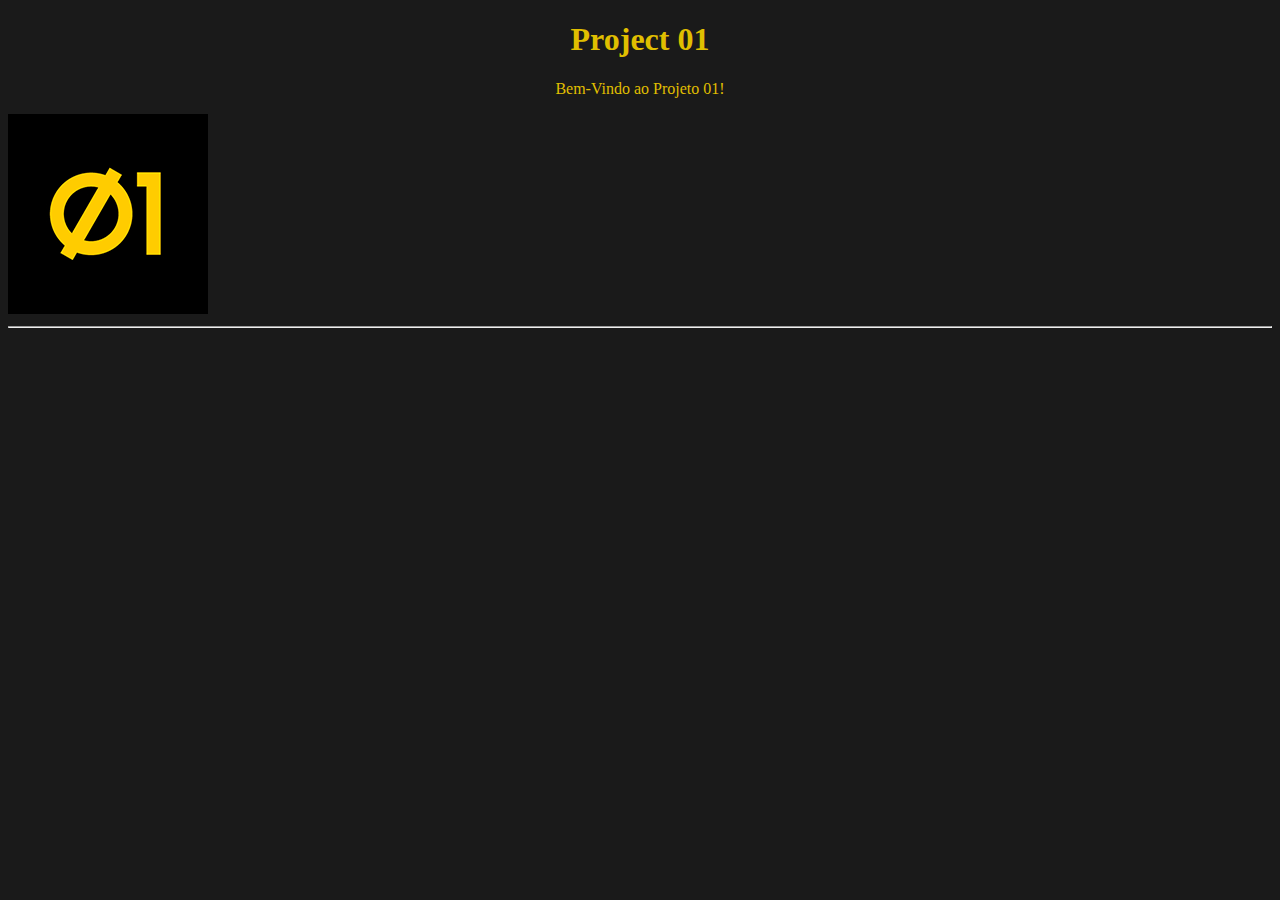
==== index.html @ d592c7fa "Primeiras alterações" ====
<!DOCTYPE html>
<html lang="pt_BR">
  <head>
    <meta charset="UTF-8" />
    <meta http-equiv="X-UA-Compatible" content="IE=edge" />
    <meta name="viewport" content="width=device-width, initial-scale=1.0" />
    <title>Projeto 1</title>
    <link
      href="https://cdn.jsdelivr.net/npm/bootstrap@5.0.2/dist/css/bootstrap.min.css"
      rel="stylesheet"
      integrity="sha384-EVSTQN3/azprG1Anm3QDgpJLIm9Nao0Yz1ztcQTwFspd3yD65VohhpuuCOmLASjC"
      crossorigin="anonymous"
    />
    <link rel="stylesheet" href="styles/styles.css" />
  </head>
  <body>
    <header>
      <div class="texto">
        <h1>Project 01</h1>
        <p>Bem-Vindo ao Projeto 01!</p>
      </div>

      <div class="images" , id="img01">
        <img src="imagens/01.png" class="rounded mx-auto d-block" alt="01" />
      </div>

      <div class="divider"><hr /></div>
    </header>
    <section>
      <h1></h1>

    </section>
  </body>
</html>
---- styles/styles.css ----
body{

  background-color: rgb(26, 26, 26);

}


.texto {
  text-align: center;
  color: rgb(224, 191, 0);
}
.divider {
  height: 1px;
  background: linear-gradient(270deg, rgb(224, 191, 0) 0%, rgb(53, 53, 53) 100%);
}

#img01{

}
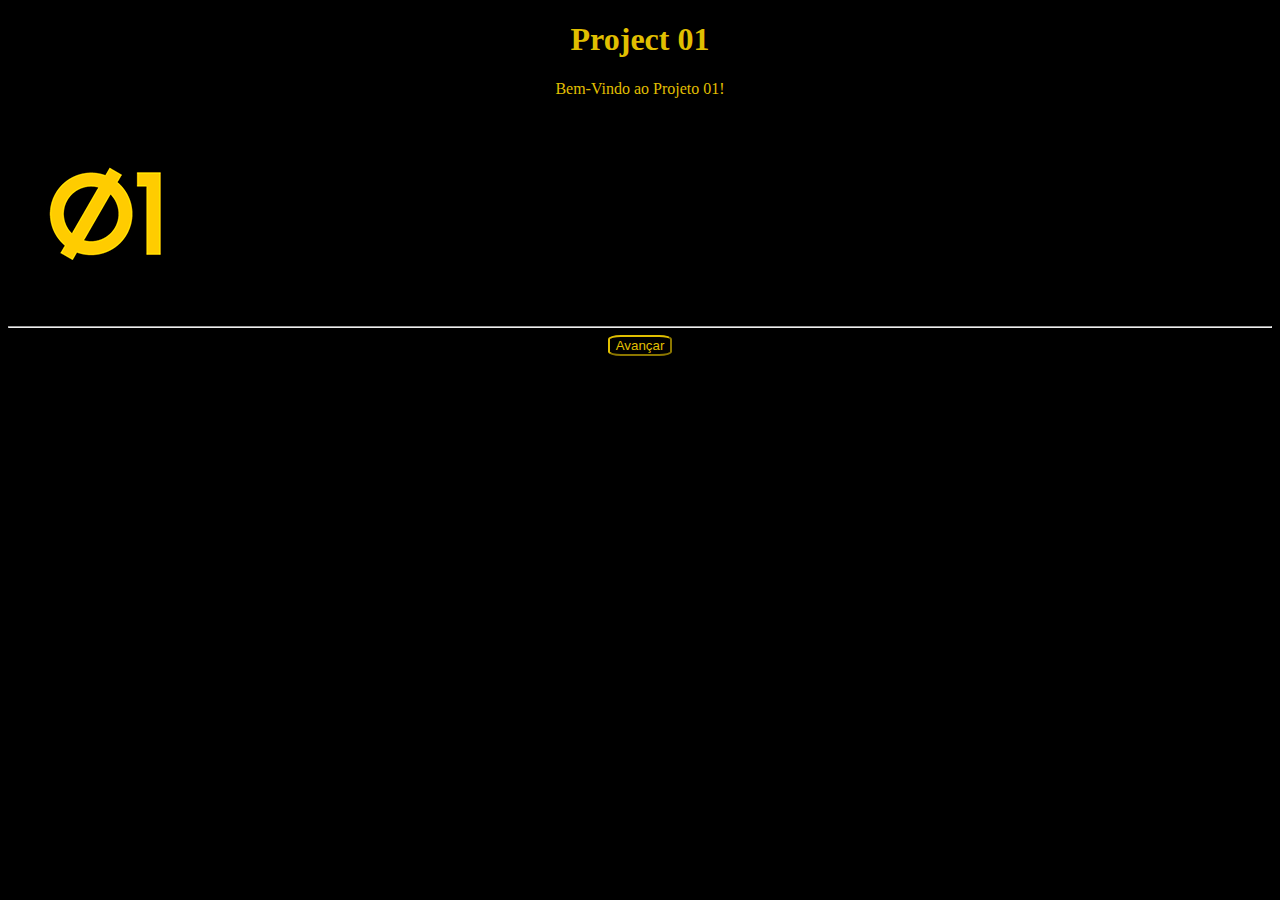
==== commit 7d11711e: "Adição da pag2 e botão" ====
--- a/index.html
+++ b/index.html
@@ -12,6 +12,8 @@
       crossorigin="anonymous"
     />
     <link rel="stylesheet" href="styles/styles.css" />
+
+    <style></style>
   </head>
   <body>
     <header>
@@ -27,8 +29,11 @@
       <div class="divider"><hr /></div>
     </header>
     <section>
-      <h1></h1>
-
+      <div class="button">
+        <a href="pag2.html" target="_blank" rel="external">
+          <button class="btn">Avançar</button>
+        </a>
+      </div>
     </section>
   </body>
 </html>
--- a/styles/styles.css
+++ b/styles/styles.css
@@ -1,9 +1,6 @@
-body{
-
-  background-color: rgb(26, 26, 26);
-
+body {
+  background-color: black;
 }
-
 
 .texto {
   text-align: center;
@@ -11,9 +8,28 @@
 }
 .divider {
   height: 1px;
-  background: linear-gradient(270deg, rgb(224, 191, 0) 0%, rgb(53, 53, 53) 100%);
+  background: linear-gradient(
+    270deg,
+    rgb(224, 191, 0) 0%,
+    rgb(53, 53, 53) 100%
+  );
 }
 
-#img01{
+.button {
+  text-align: center;
+}
 
-}+.btn {
+  margin-top: 8px;
+  background-color: black;
+  color: rgb(224, 191, 0);
+  border-color:  rgb(224, 191, 0);
+  border-radius: 20%;
+}
+.btn:hover{
+  background-color: rgb(224, 191, 0);
+  
+}
+
+#img01 {
+}
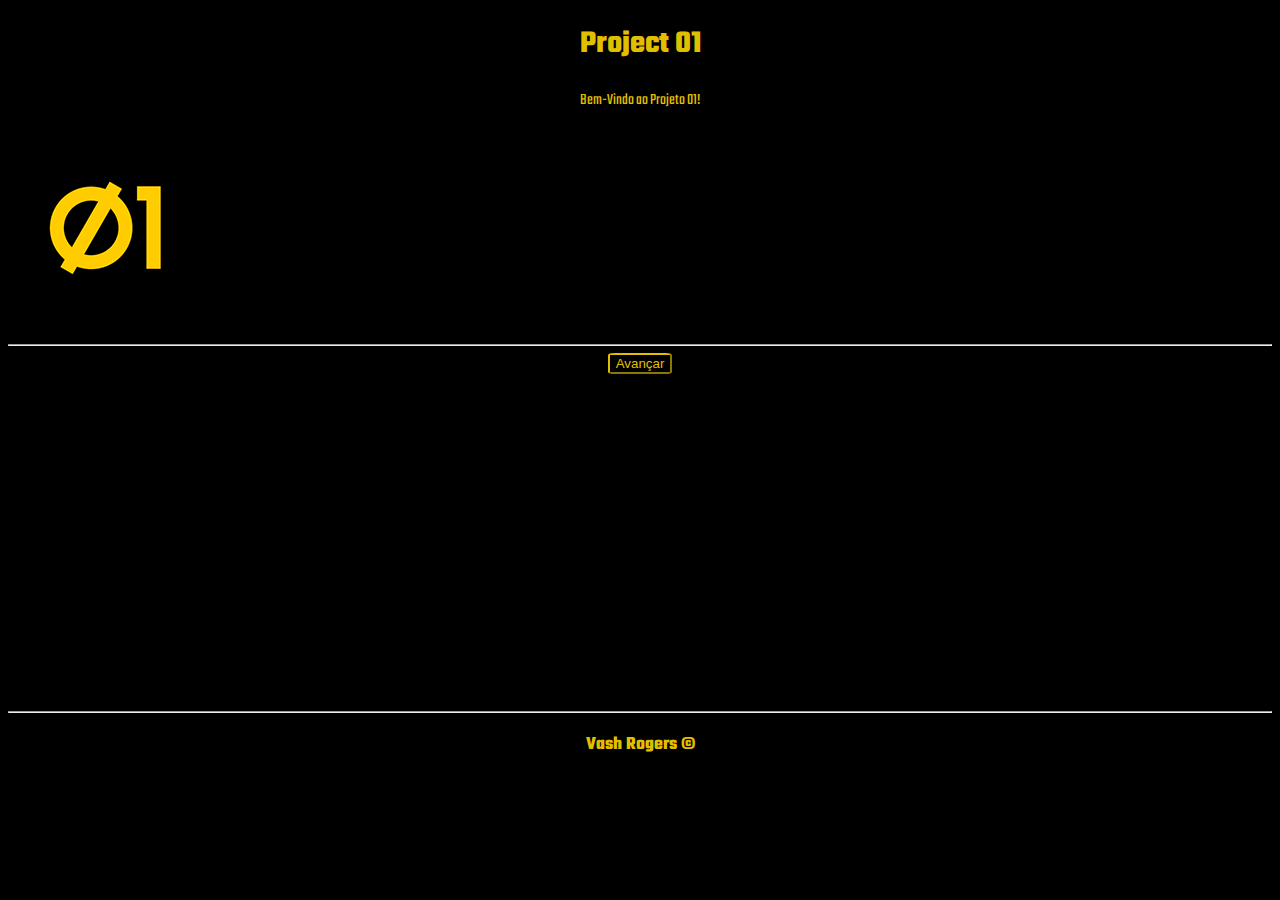
==== commit c6db2537: "Alterações de Layout" ====
--- a/index.html
+++ b/index.html
@@ -4,7 +4,12 @@
     <meta charset="UTF-8" />
     <meta http-equiv="X-UA-Compatible" content="IE=edge" />
     <meta name="viewport" content="width=device-width, initial-scale=1.0" />
-    <title>Projeto 1</title>
+    <title>Projeto 01</title>
+
+    <link rel="preconnect" href="https://fonts.googleapis.com">
+    <link rel="preconnect" href="https://fonts.gstatic.com" crossorigin>
+    <link href="https://fonts.googleapis.com/css2?family=Teko:wght@300;500;700&display=swap" rel="stylesheet">
+
     <link
       href="https://cdn.jsdelivr.net/npm/bootstrap@5.0.2/dist/css/bootstrap.min.css"
       rel="stylesheet"
@@ -28,12 +33,23 @@
 
       <div class="divider"><hr /></div>
     </header>
-    <section>
-      <div class="button">
-        <a href="pag2.html" target="_blank" rel="external">
-          <button class="btn">Avançar</button>
-        </a>
+
+    <main>
+      <section>
+        <div class="button">
+          <a href="pag2.html">
+            <button class="btn">Avançar</button>
+          </a>
+        </div>
+        
+      </section>
+    </main>
+
+    <footer>
+      <div class="divider"><hr /></div>
+      <div class="texto-footer">
+        <h3>Vash Rogers ©</h3>
       </div>
-    </section>
+    </footer>
   </body>
 </html>
--- a/styles/styles.css
+++ b/styles/styles.css
@@ -1,5 +1,15 @@
 body {
   background-color: black;
+  font-family: 'Teko', sans-serif ;
+}
+
+main{
+  display: block;
+  height: 22.375rem;
+}
+footer{
+  text-align: center;
+  color: rgb(224, 191, 0);
 }
 
 .texto {
@@ -19,17 +29,48 @@
   text-align: center;
 }
 
+.button-pg2{
+  text-align: center;
+}
+
 .btn {
   margin-top: 8px;
   background-color: black;
   color: rgb(224, 191, 0);
-  border-color:  rgb(224, 191, 0);
-  border-radius: 20%;
+  border-color: rgb(224, 191, 0);
+  border-radius: 10%;
+  padding: auto;
 }
-.btn:hover{
+.btn:hover {
   background-color: rgb(224, 191, 0);
-  
+  transition: 0.5s;
+}
+.header-pg2{
+  height: 6.713rem;
 }
 
-#img01 {
+
+/*#divisor1 {
+  margin-top: 15%;
+  height: 1px;
+  background: linear-gradient(
+    270deg,
+    rgb(224, 191, 0) 0%,
+    rgb(53, 53, 53) 100%
+  );
+}*/
+
+#btn1 {
+  align-self: baseline;
+  font-family: 'Teko', sans-serif;
+  background-color: black;
+  color: rgb(224, 191, 0);
+  border-color: rgb(224, 191, 0);
+  border-radius: 10%;
+  padding: auto;
 }
+#btn1:hover{
+  background-color: rgb(224, 191, 0);
+  color: black;
+  transition: 0.5s;
+}
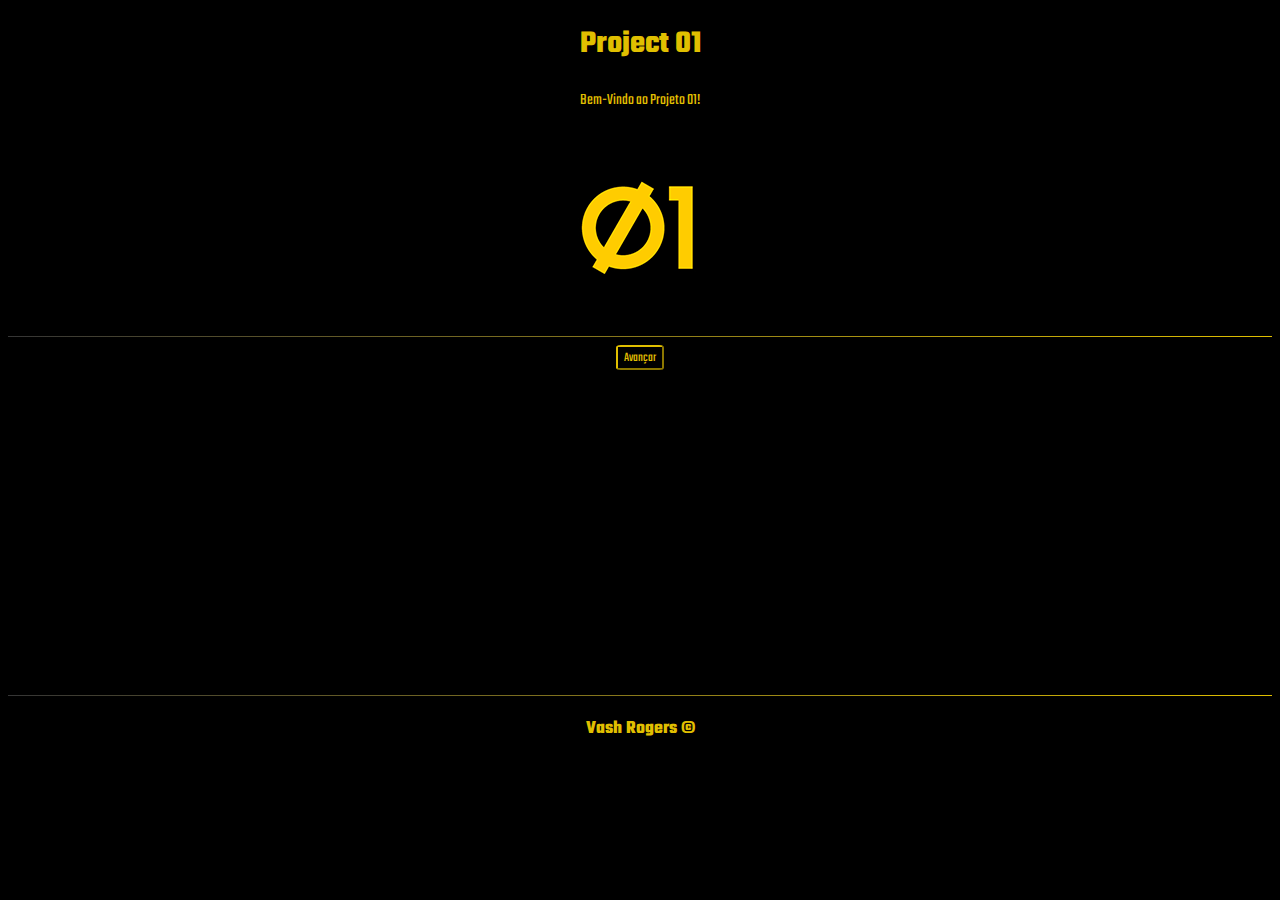
==== commit 3ae30f2f: "Errors caused by PHPStorm correction" ====
--- a/index.html
+++ b/index.html
@@ -11,7 +11,7 @@
     <link href="https://fonts.googleapis.com/css2?family=Teko:wght@300;500;700&display=swap" rel="stylesheet">
 
     <link
-      href="https://cdn.jsdelivr.net/npm/bootstrap@5.0.2/dist/css/bootstrap.min.css"
+
       rel="stylesheet"
       integrity="sha384-EVSTQN3/azprG1Anm3QDgpJLIm9Nao0Yz1ztcQTwFspd3yD65VohhpuuCOmLASjC"
       crossorigin="anonymous"
@@ -27,11 +27,11 @@
         <p>Bem-Vindo ao Projeto 01!</p>
       </div>
 
-      <div class="images" , id="img01">
+      <div class="images"  id="img01">
         <img src="imagens/01.png" class="rounded mx-auto d-block" alt="01" />
       </div>
 
-      <div class="divider"><hr /></div>
+      <div class="divider"></div>
     </header>
 
     <main>
@@ -46,7 +46,7 @@
     </main>
 
     <footer>
-      <div class="divider"><hr /></div>
+      <div class="divider"></div>
       <div class="texto-footer">
         <h3>Vash Rogers ©</h3>
       </div>
--- a/styles/styles.css
+++ b/styles/styles.css
@@ -35,6 +35,7 @@
 
 .btn {
   margin-top: 8px;
+  font-family: 'Teko', sans-serif;
   background-color: black;
   color: rgb(224, 191, 0);
   border-color: rgb(224, 191, 0);
@@ -48,7 +49,9 @@
 .header-pg2{
   height: 6.713rem;
 }
-
+.images{
+  text-align: center;
+}
 
 /*#divisor1 {
   margin-top: 15%;
